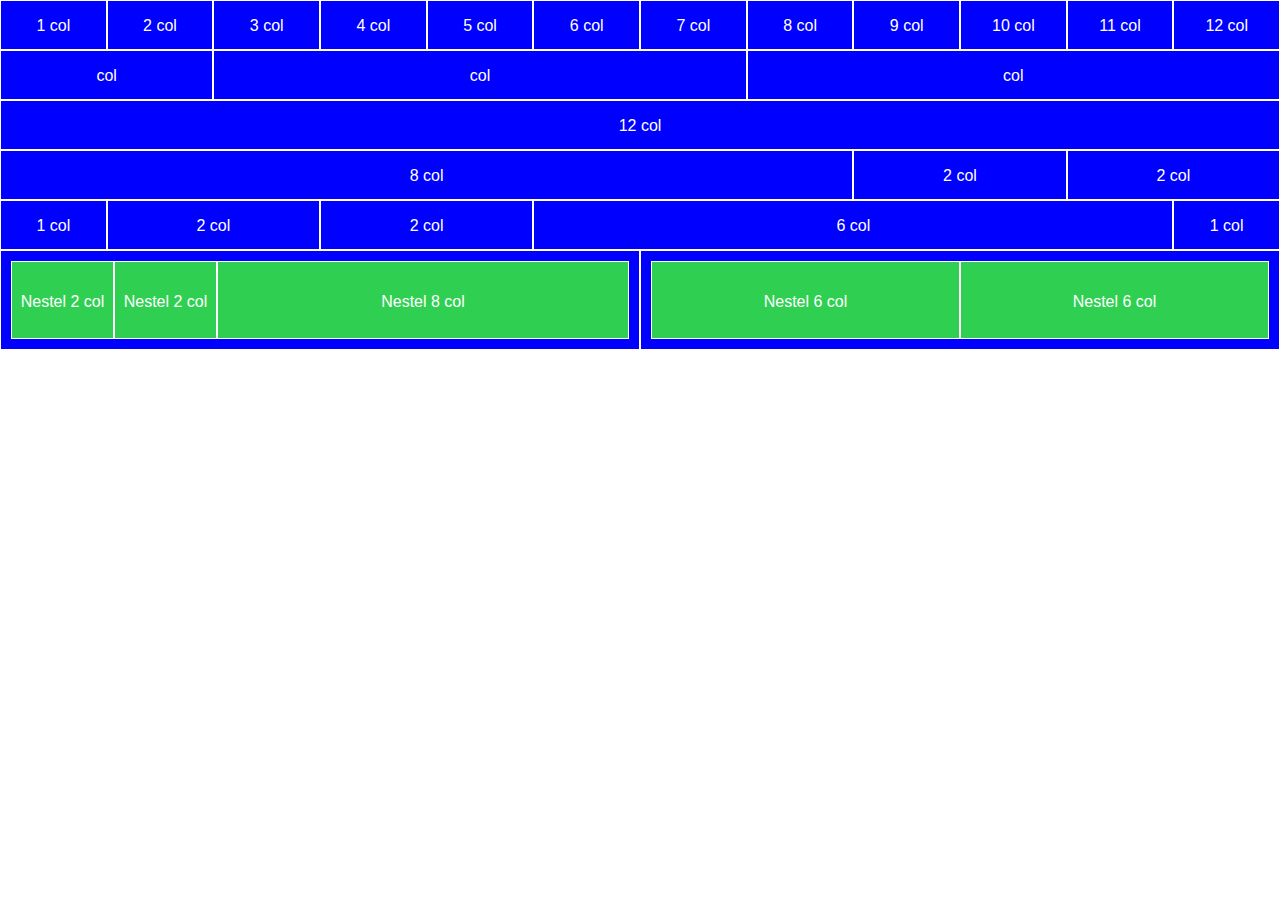
==== index.html @ d493f259 "sesta riga" ====
<!DOCTYPE html>
<html lang="it">

<head>
    <meta charset="UTF-8">
    <meta http-equiv="X-UA-Compatible" content="IE=edge">
    <meta name="viewport" content="width=device-width, initial-scale=1.0">
    <link rel="stylesheet" href="css/framework.css">
    <link rel="stylesheet" href="css/style.css">
    <title>12 Bool</title>
</head>

<body>

    <!-- prima riga -->
    <section class="flex h50 bg-blue border">
        <div class="col-12">
            1 col
        </div>
        <div class="col-12">
            2 col
        </div>
        <div class="col-12">
            3 col
        </div>
        <div class="col-12">
            4 col
        </div>
        <div class="col-12">
            5 col
        </div>
        <div class="col-12">
            6 col
        </div>
        <div class="col-12">
            7 col
        </div>
        <div class="col-12">
            8 col
        </div>
        <div class="col-12">
            9 col
        </div>
        <div class="col-12">
            10 col
        </div>
        <div class="col-12">
            11 col
        </div>
        <div class="col-12">
            12 col
        </div>
    </section>

    <!-- seconda riga -->
    <section class="flex h50 bg-blue border">
        <div class="col-2">
            col
        </div>
        <div class="col-5">
            col
        </div>
        <div class="col-5">
            col
        </div>
    </section>

    <!-- terza riga -->
    <section class="flex h50 bg-blue border">
        <div class="col-12">
            12 col
        </div>
    </section>

    <!-- quarta riga -->
    <section class="flex h50 bg-blue border">
        <div class="col-8">
            8 col
        </div>
        <div class="col-2">
            2 col
        </div>
        <div class="col-2">
            2 col
        </div>
    </section>

    <!-- quinta riga -->
    <section class="flex h50 bg-blue border">
        <div class="col-1">
            1 col
        </div>
        <div class="col-2">
            2 col
        </div>
        <div class="col-2">
            2 col
        </div>
        <div class="col-6">
            6 col
        </div>
        <div class="col-1">
            1 col
        </div>
    </section>

    <!-- sesta riga -->
    <section>
        <div class="flex h100 bg-blue border">
            <div class="row col-6 flex border">

                <div class="col-2 bg-green">
                    Nestel 2 col
                </div>
                <div class="col-2 bg-green">
                    Nestel 2 col
                </div>
                <div class="col-8 bg-green">
                    Nestel 8 col
                </div>

            </div>
            <div class="row col-6 flex border">
                <div class="col-6 bg-green">
                    Nestel 6 col
                </div>
                <div class="col-6 bg-green">
                    Nestel 6 col
                </div>
            </div>
        </div>

    </section>
</body>

</html>
---- css/framework.css ----
.col-1 {
    flex-basis: calc((100% / 12) * 1);
}

.col-2 {
    flex-basis: calc((100% / 12) * 2);
}

.col-3 {
    flex-basis: calc((100% / 12) * 3);
}

.col-4 {
    flex-basis: calc((100% / 12) * 4);
}

.col-5 {
    flex-basis: calc((100% / 12) * 5);
}

.col-6 {
    flex-basis: calc((100% / 12) * 6);
}

.col-7 {
    flex-basis: calc((100% / 12) * 7);
}

.col-8 {
    flex-basis: calc((100% / 12) * 8);
}

.col-9 {
    flex-basis: calc((100% / 12) * 9);
}

.col-10 {
    flex-basis: calc((100% / 12) * 10);
}

.col-11 {
    flex-basis: calc((100% / 12) * 11);
}

.col-12 {
    flex-basis: calc((100% / 12) * 12);
}
---- css/style.css ----
* {
    margin: 0%;
    padding: 0%;
    box-sizing: border-box;
}

body {
    font-family: sans-serif;
}

/* utilities */

.flex {
    display: flex;
}

.h50 {
    height: 50px;
}

.h70 {
    height: 70px;
}

.h90 {
    height: 90px;
}

.h100 {
    height: 100px;
}

.w90 {
    width: 90%;
}

.bg-blue {
    background-color: blue;
    color: white;
    text-align: center;
    line-height: 50px;
}

.bg-green {
    background-color: rgb(47, 207, 82);
    color: white;
    text-align: center;
    line-height: 80px;
}

.row {
    padding: 10px;
}

.border > * {
    border: 1px solid white;
}


/*** HEADER ***/
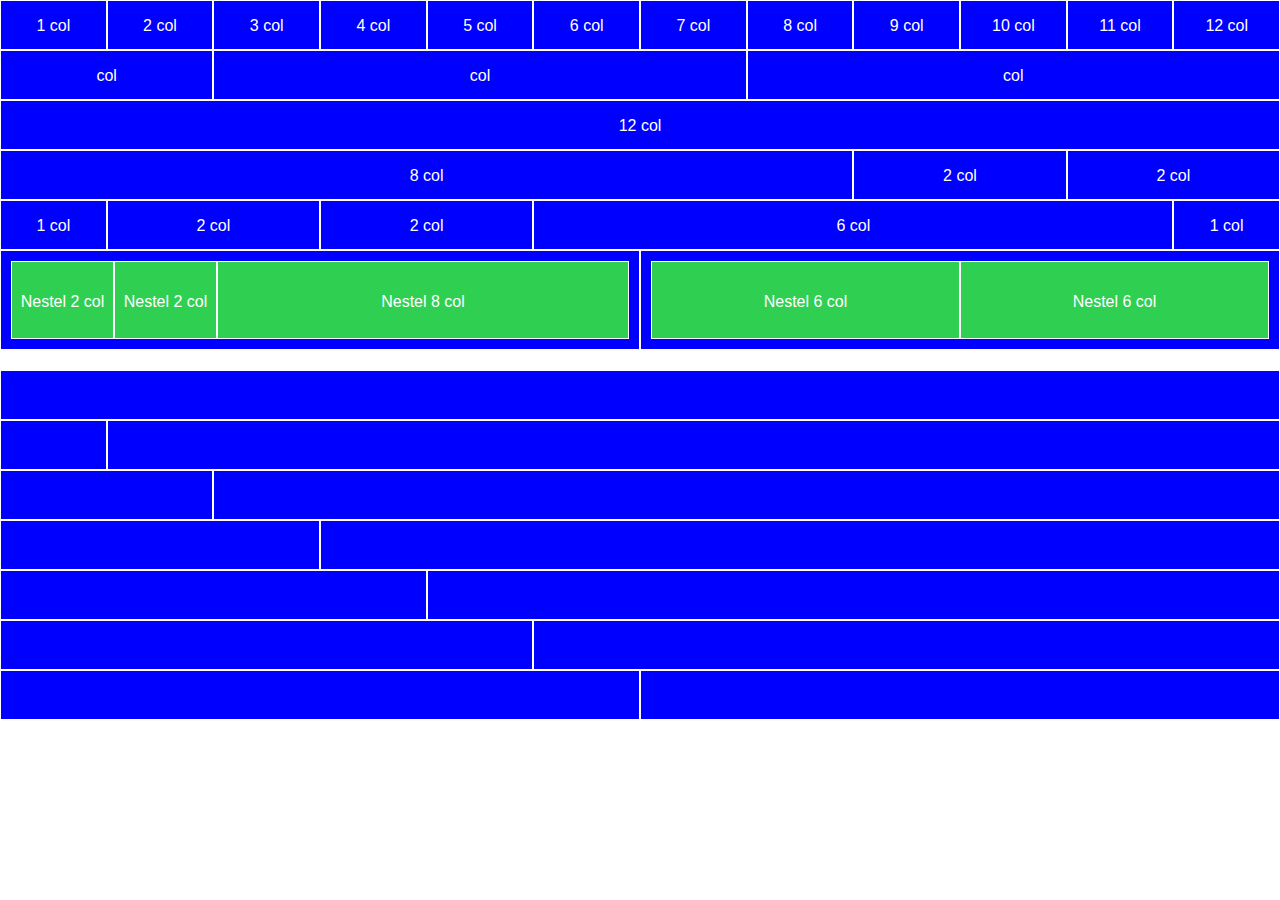
==== commit d6f87f6b: "fine esercizio per casa" ====
--- a/index.html
+++ b/index.html
@@ -129,8 +129,81 @@
                 </div>
             </div>
         </div>
-
-    </section>
+    </section>
+
+    <!-- secondo blocco -->
+    <div class="margin">
+        <!-- prima riga -->
+        <section class="flex h50 bg-blue border">
+            <div class="col-12">
+
+            </div>
+        </section>
+
+        <!-- seconda riga -->
+        <section class="flex h50 bg-blue border">
+            <div class="col-1">
+
+            </div>
+            <div class="col-11">
+
+            </div>
+        </section>
+
+        <!-- terza riga -->
+        <section class="flex h50 bg-blue border">
+            <div class="col-2">
+
+            </div>
+            <div class="col-10">
+
+            </div>
+        </section>
+
+        <!-- quarta riga -->
+        <section class="flex h50 bg-blue border">
+            <div class="col-3">
+
+            </div>
+            <div class="col-9">
+
+            </div>
+        </section>
+
+        <!-- quinta riga -->
+        <section class="flex h50 bg-blue border">
+            <div class="col-4">
+
+            </div>
+            <div class="col-8">
+
+            </div>
+        </section>
+
+        <!-- sesta riga -->
+        <section class="flex h50 bg-blue border">
+            <div class="col-5">
+
+            </div>
+            <div class="col-7">
+
+            </div>
+        </section>
+
+        <!-- settima riga -->
+        <section class="flex h50 bg-blue border">
+            <div class="col-6">
+
+            </div>
+            <div class="col-6">
+
+            </div>
+        </section>
+
+    </div>
+
+
+    <!-- off set -->
 </body>
 
 </html>--- a/css/style.css
+++ b/css/style.css
@@ -59,3 +59,6 @@
 
 /*** HEADER ***/
 
+.margin {
+    margin-top: 20px;
+}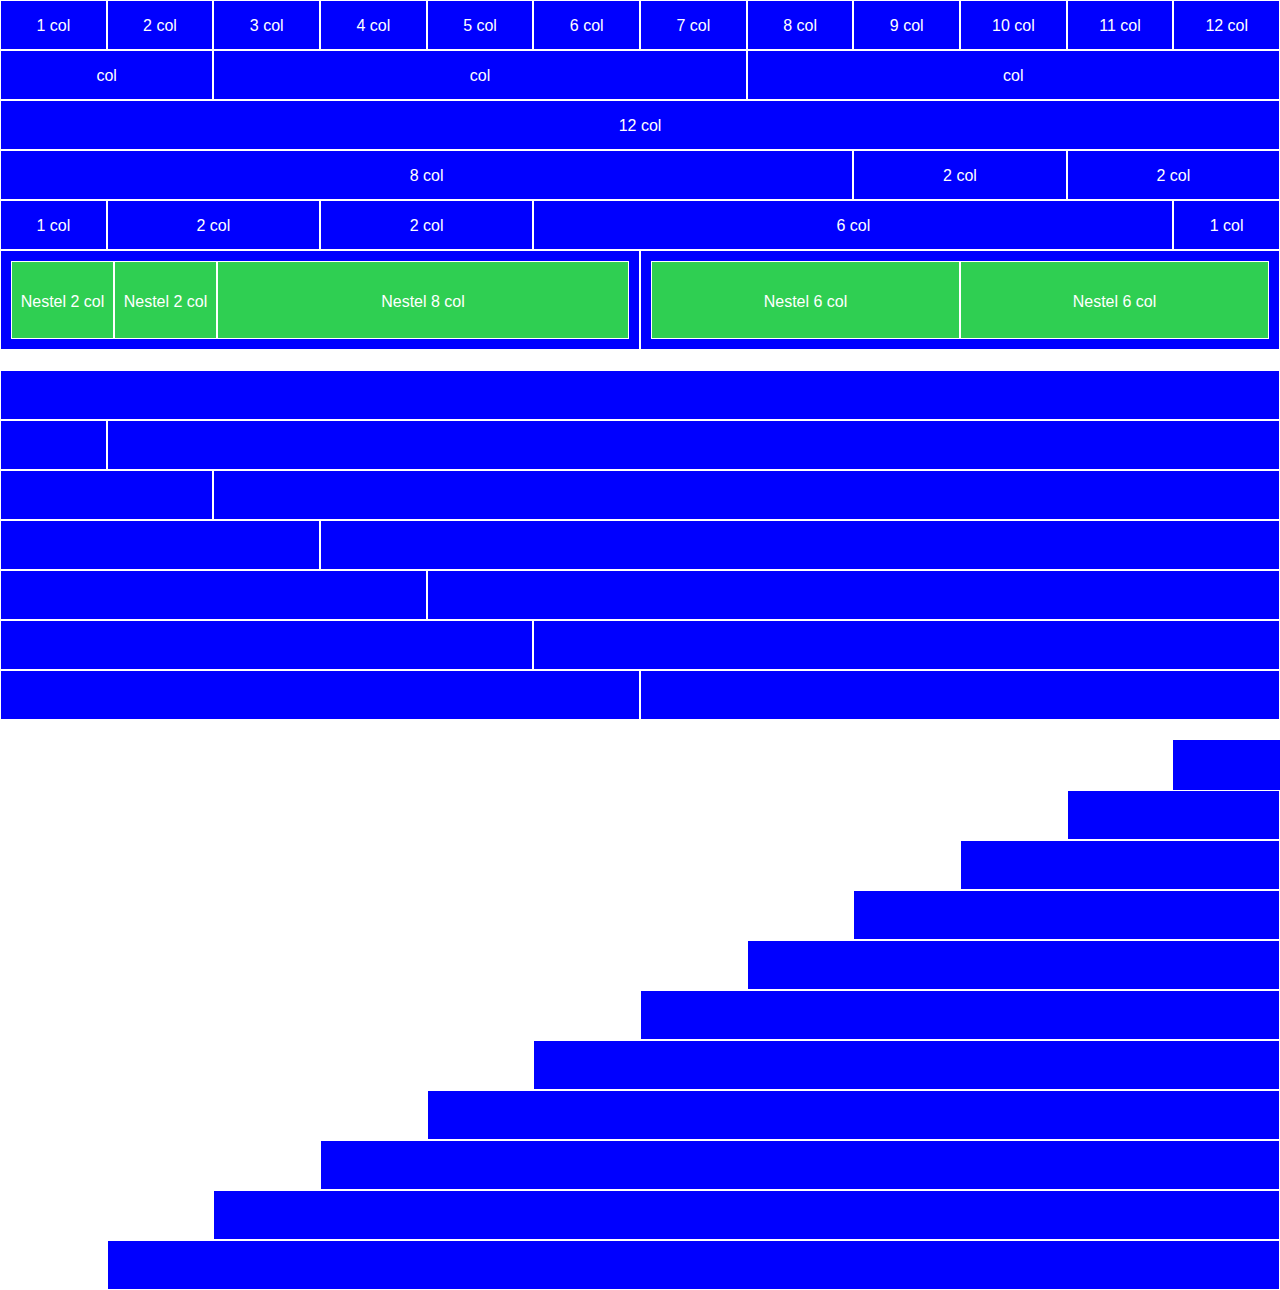
==== commit fa937e64: "offset" ====
--- a/index.html
+++ b/index.html
@@ -204,6 +204,96 @@
 
 
     <!-- off set -->
+    <div class="margin">
+        <!-- prima riga -->
+        <section class="flex h50">
+            <div class="col-1 col-offset-11 bg-blue ">
+
+
+            </div>
+        </section>
+
+        <!-- seconda riga -->
+        <section class="flex h50 border">
+            <div class="col-2 col-offset-10 bg-blue ">
+
+
+            </div>
+        </section>
+
+        <!-- terza riga -->
+        <section class="flex h50 border">
+            <div class="col-3 col-offset-9 bg-blue ">
+
+
+            </div>
+        </section>
+
+        <!-- quarta riga -->
+        <section class="flex h50 border">
+            <div class="col-4 col-offset-8 bg-blue ">
+
+
+            </div>
+        </section>
+
+        <!-- quinta riga -->
+        <section class="flex h50 border">
+            <div class="col-5 col-offset-7 bg-blue ">
+
+
+            </div>
+        </section>
+
+        <!-- sesta riga -->
+        <section class="flex h50 border">
+            <div class="col-6 col-offset-6 bg-blue ">
+
+
+            </div>
+        </section>
+
+        <!-- settima riga -->
+        <section class="flex h50 border">
+            <div class="col-7 col-offset-5 bg-blue ">
+
+
+            </div>
+        </section>
+
+        <!-- ottava riga -->
+        <section class="flex h50 border">
+            <div class="col-8 col-offset-4 bg-blue ">
+
+
+            </div>
+        </section>
+
+        <!-- nona riga -->
+        <section class="flex h50 border">
+            <div class="col-9 col-offset-3 bg-blue ">
+
+
+            </div>
+        </section>
+
+        <!-- decima riga -->
+        <section class="flex h50 border">
+            <div class="col-10 col-offset-2 bg-blue ">
+
+
+            </div>
+        </section>
+
+        <!-- undicesima riga -->
+        <section class="flex h50 border">
+            <div class="col-11 col-offset-1 bg-blue ">
+
+
+            </div>
+        </section>
+
+    </div>
 </body>
 
 </html>--- a/css/framework.css
+++ b/css/framework.css
@@ -1,3 +1,5 @@
+/* 12-col CSS Framework */
+
 
 .col-1 {
     flex-basis: calc((100% / 12) * 1);
@@ -45,4 +47,53 @@
 
 .col-12 {
     flex-basis: calc((100% / 12) * 12);
+}
+
+
+
+
+/* col-offset */
+
+.col-offset-1 {
+    margin-left: calc((100% / 12) * 1)
+}
+
+.col-offset-2 {
+    margin-left: calc((100% / 12) * 2)
+}
+
+.col-offset-3 {
+    margin-left: calc((100% / 12) * 3)
+}
+
+.col-offset-4 {
+    margin-left: calc((100% / 12) * 4)
+}
+
+.col-offset-5 {
+    margin-left: calc((100% / 12) * 5)
+}
+
+.col-offset-6 {
+    margin-left: calc((100% / 12) * 6)
+}
+
+.col-offset-7 {
+    margin-left: calc((100% / 12) * 7)
+}
+
+.col-offset-8 {
+    margin-left: calc((100% / 12) * 8)
+}
+
+.col-offset-9 {
+    margin-left: calc((100% / 12) * 9)
+}
+
+.col-offset-10 {
+    margin-left: calc((100% / 12) * 10)
+}
+
+.col-offset-11 {
+    margin-left: calc((100% / 12) * 11)
 }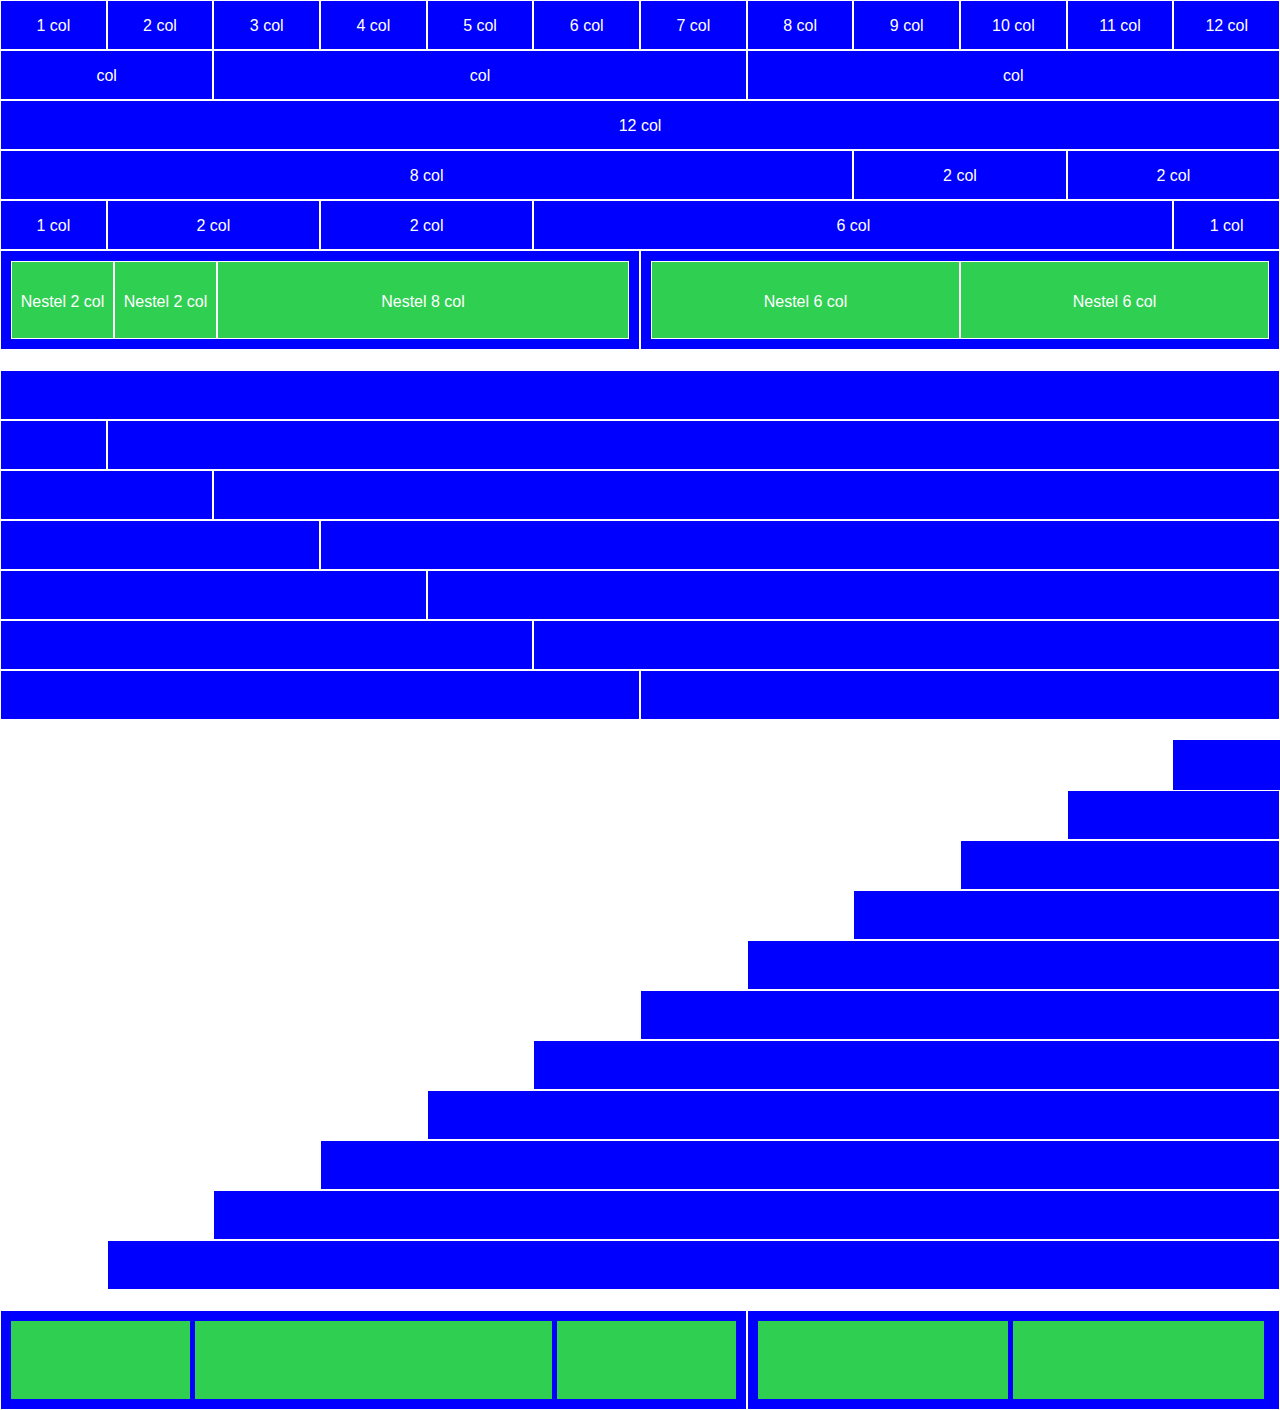
==== commit acbc19a9: "nested" ====
--- a/index.html
+++ b/index.html
@@ -209,7 +209,6 @@
         <section class="flex h50">
             <div class="col-1 col-offset-11 bg-blue ">
 
-
             </div>
         </section>
 
@@ -217,7 +216,6 @@
         <section class="flex h50 border">
             <div class="col-2 col-offset-10 bg-blue ">
 
-
             </div>
         </section>
 
@@ -225,7 +223,6 @@
         <section class="flex h50 border">
             <div class="col-3 col-offset-9 bg-blue ">
 
-
             </div>
         </section>
 
@@ -233,7 +230,6 @@
         <section class="flex h50 border">
             <div class="col-4 col-offset-8 bg-blue ">
 
-
             </div>
         </section>
 
@@ -241,7 +237,6 @@
         <section class="flex h50 border">
             <div class="col-5 col-offset-7 bg-blue ">
 
-
             </div>
         </section>
 
@@ -249,7 +244,6 @@
         <section class="flex h50 border">
             <div class="col-6 col-offset-6 bg-blue ">
 
-
             </div>
         </section>
 
@@ -257,7 +251,6 @@
         <section class="flex h50 border">
             <div class="col-7 col-offset-5 bg-blue ">
 
-
             </div>
         </section>
 
@@ -265,7 +258,6 @@
         <section class="flex h50 border">
             <div class="col-8 col-offset-4 bg-blue ">
 
-
             </div>
         </section>
 
@@ -273,7 +265,6 @@
         <section class="flex h50 border">
             <div class="col-9 col-offset-3 bg-blue ">
 
-
             </div>
         </section>
 
@@ -281,7 +272,6 @@
         <section class="flex h50 border">
             <div class="col-10 col-offset-2 bg-blue ">
 
-
             </div>
         </section>
 
@@ -289,6 +279,34 @@
         <section class="flex h50 border">
             <div class="col-11 col-offset-1 bg-blue ">
 
+            </div>
+        </section>
+    </div>
+
+    <!-- nested -->
+    <div class="margin">
+        <section class="col-6 h100 flex border">
+            <div class="row col-7 flex bg-blue">
+                <div class="col-3 h80 bg-green margin-right">
+
+                </div>
+
+                <div class="col-6 h80 bg-green margin-right">
+
+                </div>
+
+                <div class="col-3 h80 bg-green">
+
+                </div>
+            </div>
+            <div class="row col-5 flex bg-blue">
+                <div class="col-6 h80 bg-green margin-right">
+
+                </div>
+
+                <div class="col-6 h80 bg-green margin-right">
+
+                </div>
 
             </div>
         </section>
--- a/css/style.css
+++ b/css/style.css
@@ -61,4 +61,8 @@
 
 .margin {
     margin-top: 20px;
+}
+
+.margin-right {
+    margin-right: 5px;
 }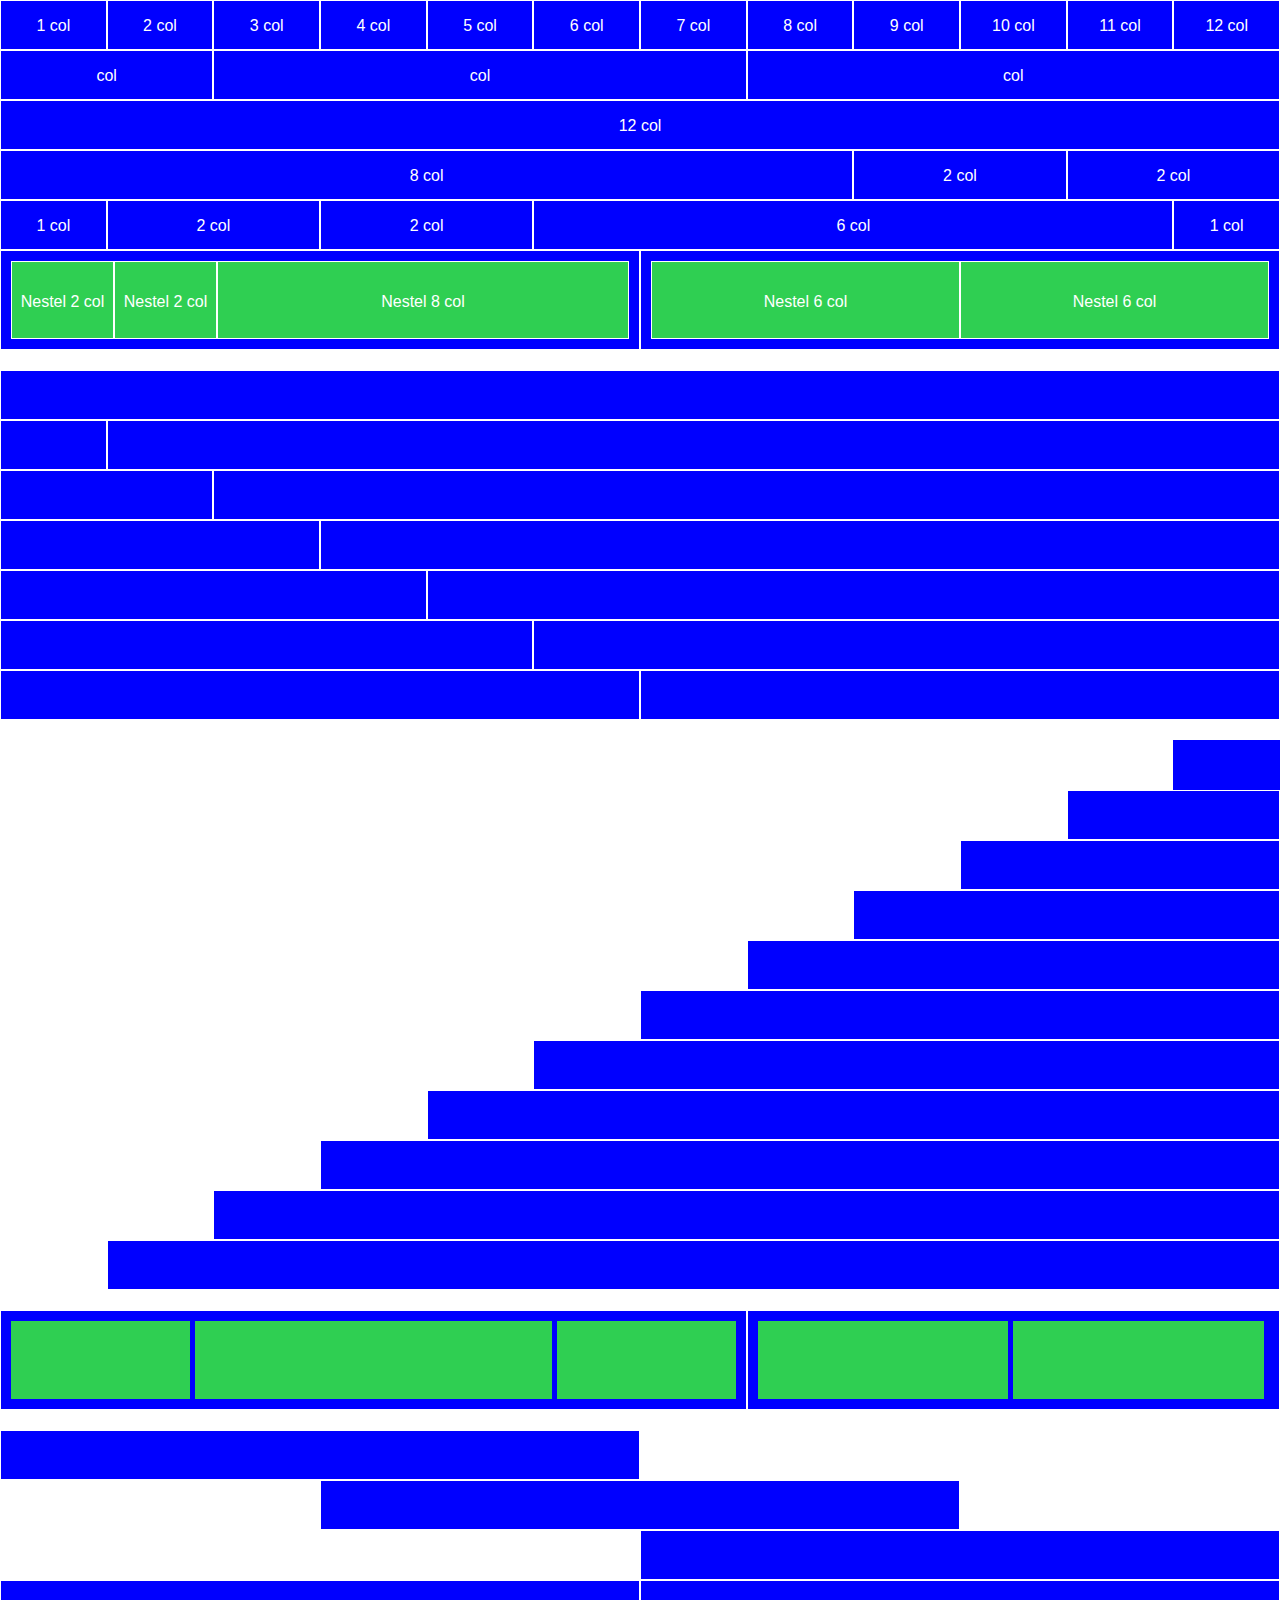
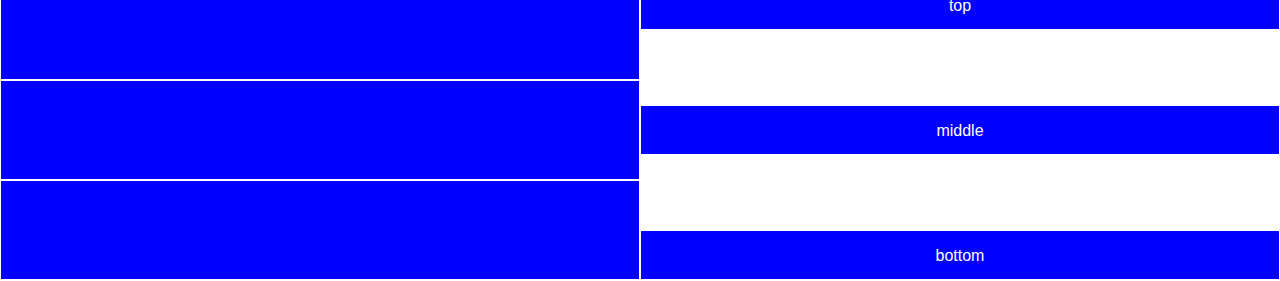
==== commit 669a296a: "Alignment" ====
--- a/index.html
+++ b/index.html
@@ -312,6 +312,62 @@
         </section>
 
     </div>
+
+    <!-- alignment -->
+    <div class="margin">
+        <!-- justify-content-start -->
+        <section class="flex h50 border justify-content-start">
+            <div class="col-6 bg-blue">
+
+            </div>
+        </section>
+
+        <!-- justify-content-center -->
+        <section class="flex h50 border justify-content-center">
+            <div class="col-6 bg-blue">
+
+            </div>
+        </section>
+
+        <!-- justify-content-end -->
+        <section class="flex h50 border justify-content-end">
+            <div class="col-6 bg-blue">
+
+            </div>
+        </section>
+
+        <!-- top -->
+        <section class="flex h100 border">
+            <!-- align-items-top -->
+            <div class="col-6 h100 bg-blue">
+
+            </div>
+            <div class="col-6 h50 bg-blue">
+                top
+            </div>
+        </section>
+
+        <!-- align-items-middle -->
+        <section class="flex h100 border">
+            <div class="col-6 h100 bg-blue">
+
+            </div>
+            <div class="col-6 h50 bg-blue align-self-center">
+                middle
+            </div>
+        </section>
+
+        <!-- align-items-bottom  -->
+        <section class="flex h100 border">
+            <div class="col-6 h100 bg-blue">
+
+            </div>
+            <div class="col-6 h50 bg-blue align-self-bottom">
+                bottom
+            </div>
+        </section>
+    </div>
+
 </body>
 
 </html>--- a/css/framework.css
+++ b/css/framework.css
@@ -96,4 +96,40 @@
 
 .col-offset-11 {
     margin-left: calc((100% / 12) * 11)
+}
+
+
+
+/* alignment flex */
+
+.justify-content-start {
+    justify-content: flex-start;
+}
+
+.justify-content-center {
+    justify-content: center;
+}
+
+.justify-content-end {
+    justify-content: flex-end;
+}
+
+.justify-content-around {
+    justify-content: space-around;
+}
+
+.justify-content-between {
+    justify-content: space-between;
+}
+
+.align-self-top {
+    align-items: flex-start;
+}
+
+.align-self-center {
+    align-self: center;
+}
+
+.align-self-bottom {
+    align-self: flex-end;
 }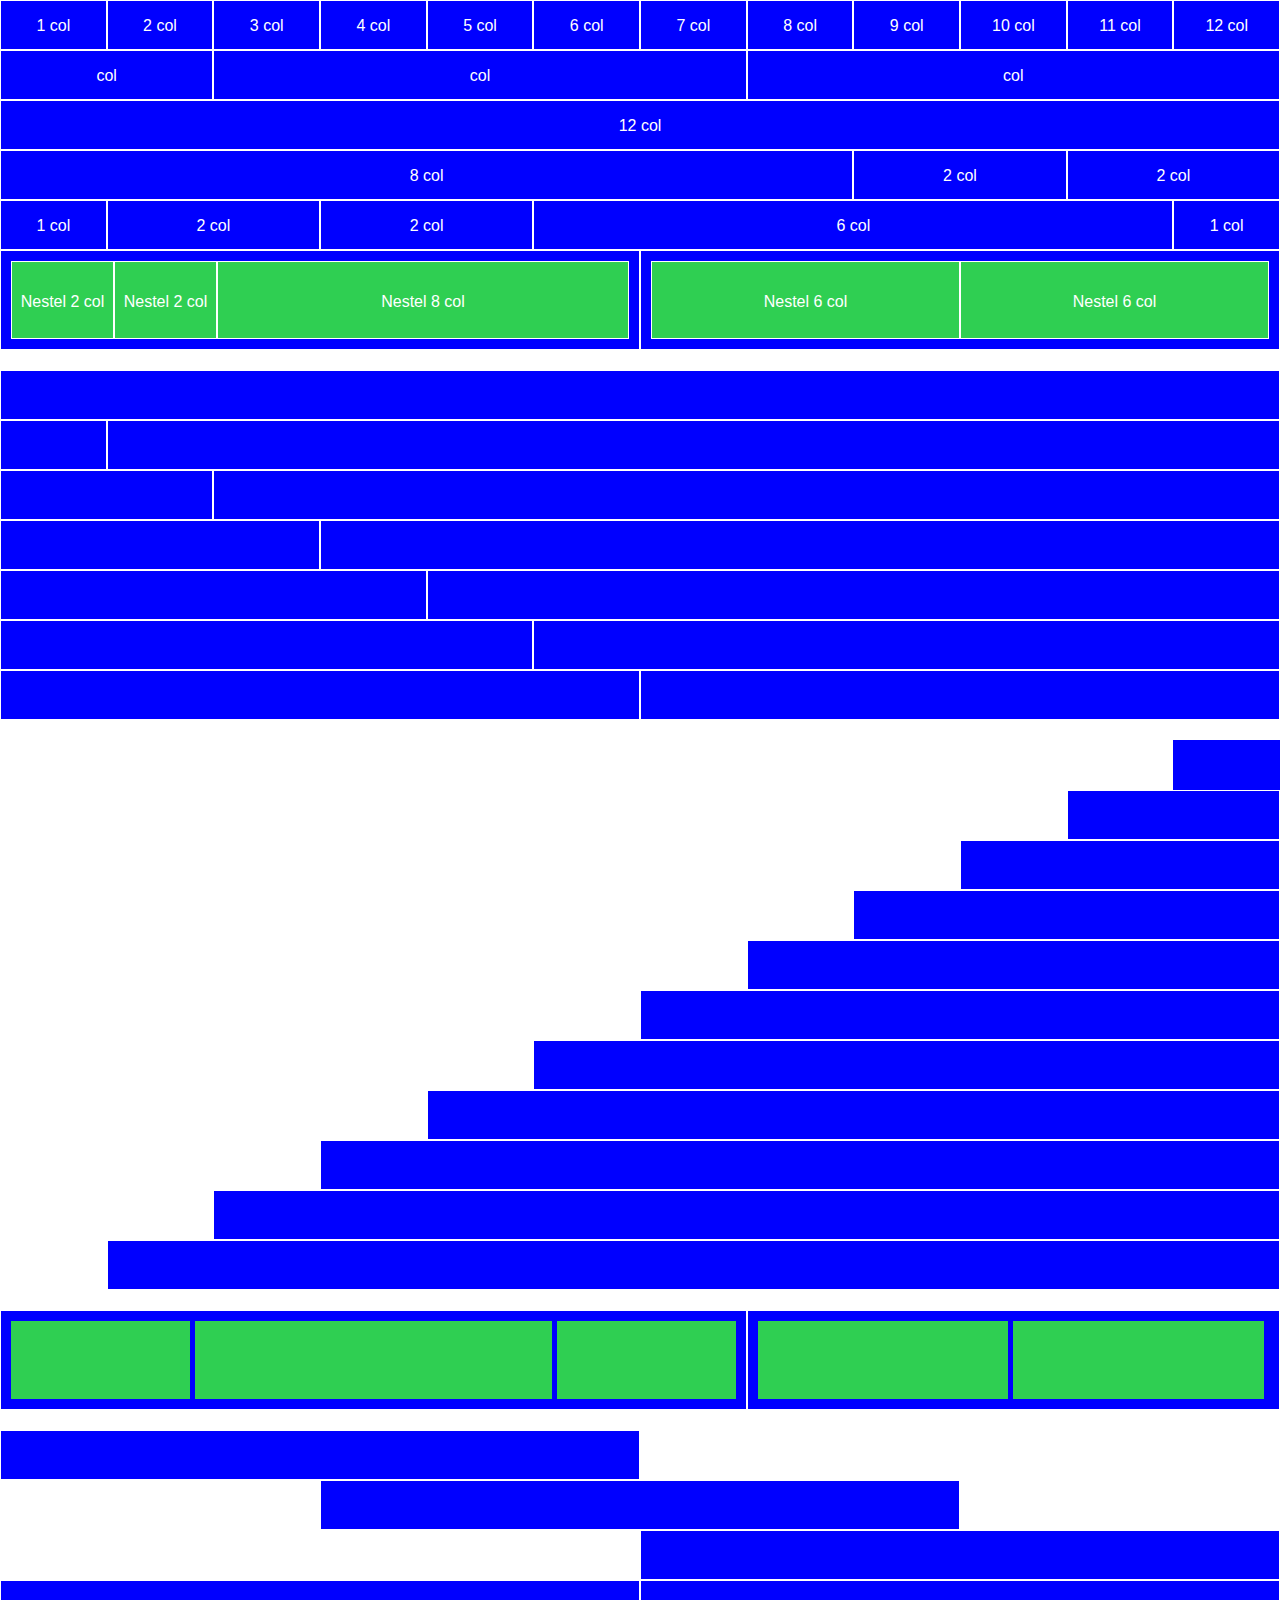
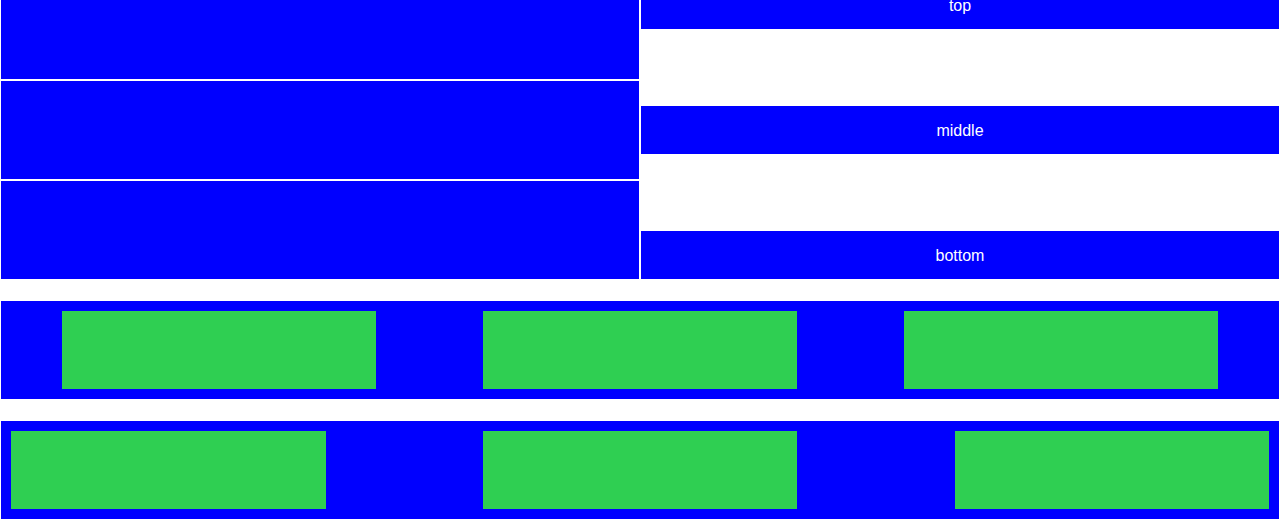
==== commit d17b0163: "end" ====
--- a/index.html
+++ b/index.html
@@ -368,6 +368,39 @@
         </section>
     </div>
 
+
+    <!-- justify content -->
+    <!-- space around -->
+    <div class="margin">
+        <section class="col-12 h100 flex border">
+            <div class="row col-12 flex bg-blue justify-content-around">
+                <div class="col-3 h80 bg-green margin-right ">
+
+                </div>
+                <div class="col-3 h80 bg-green margin-right">
+
+                </div>
+                <div class="col-3 h80 bg-green">
+
+                </div>
+        </section>
+    </div>
+
+    <!-- space between -->
+    <div class="margin">
+        <section class="col-12 h100 flex border">
+            <div class="row col-12 flex bg-blue justify-content-between">
+                <div class="col-3 h80 bg-green margin-right ">
+
+                </div>
+                <div class="col-3 h80 bg-green margin-right">
+
+                </div>
+                <div class="col-3 h80 bg-green">
+
+                </div>
+        </section>
+    </div>
 </body>
 
 </html>--- a/css/style.css
+++ b/css/style.css
@@ -65,4 +65,8 @@
 
 .margin-right {
     margin-right: 5px;
+}
+
+.padding-right {
+    padding-right: 5px;
 }